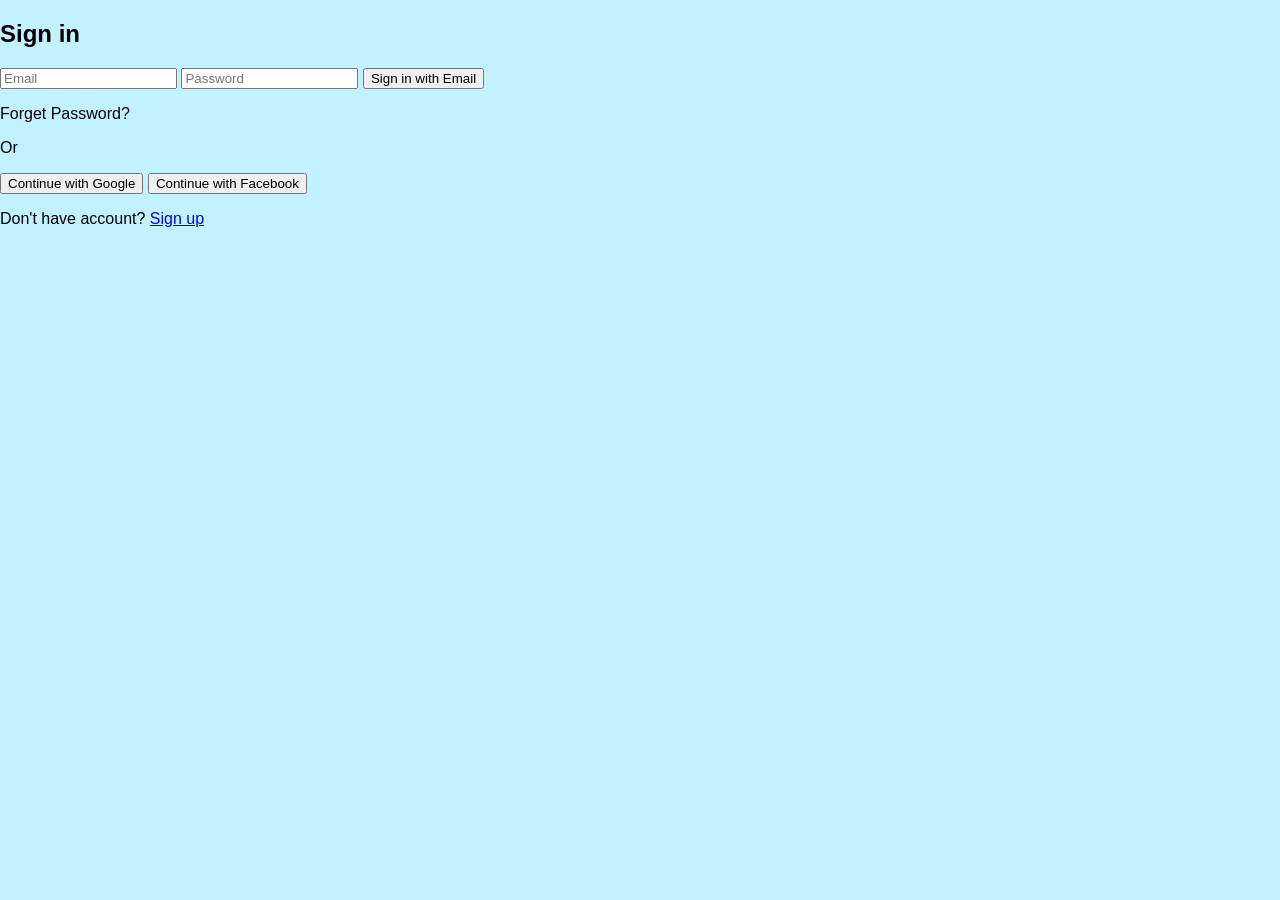
==== signin.html @ f99cfbaf "Create signin.html" ====
<!DOCTYPE html>
<html>
<head>
<title>Sign In</title>
<link rel="stylesheet" href="style.css">
</head>

<body>

<div class="form-container">

<h2>Sign in</h2>

<input type="email" placeholder="Email">
<input type="password" placeholder="Password">

<button class="main-btn">Sign in with Email</button>

<p>Forget Password?</p>

<p>Or</p>

<button class="google">Continue with Google</button>
<button class="facebook">Continue with Facebook</button>

<p>Don't have account? <a href="signup.html">Sign up</a></p>

</div>

</body>
</html>
---- style.css ----
body{
margin:0;
font-family:Arial;
background:#C2F2FF;
}

/* navbar */

header{
display:flex;
justify-content:space-between;
align-items:center;
padding:20px 40px;
background:white;
}

nav a{
margin-left:20px;
text-decoration:none;
color:#0A6DC2;
font-weight:bold;
}

/* hero */

.hero{
height:80vh;
display:flex;
align-items:center;
justify-content:center;
background:linear-gradient(#C2F2FF,#ffffff);
text-align:center;
}

.hero h1{
font-size:60px;
color:#0A6DC2;
}

.hero button{
padding:15px 40px;
border:none;
background:#0A6DC2;
color:white;
font-size:18px;
cursor:pointer;
border-radius:8px;
}

/* features */

.features{
display:flex;
gap:30px;
justify-content:center;
padding:60px;
}

.card{
background:white;
padding:30px;
border-radius:10px;
width:250px;
text-align:center;
}

/* trainers */

.trainers{
padding:80px;
text-align:center;
}

.trainer-grid{
display:flex;
gap:30px;
justify-content:center;
}

.trainer img{
width:200px;
border-radius:10px;
}

/* pricing */

.pricing{
padding:80px;
display:flex;
gap:30px;
justify-content:center;
}

.price-card{
background:white;
padding:30px;
text-align:center;
border-radius:10px;
}

/* contact */

.contact{
padding:80px;
text-align:center;
}

.contact input,
.contact textarea{
display:block;
margin:10px auto;
width:300px;
padding:10px;
}

footer{
background:#0A6DC2;
color:white;
text-align:center;
padding:20px;
}
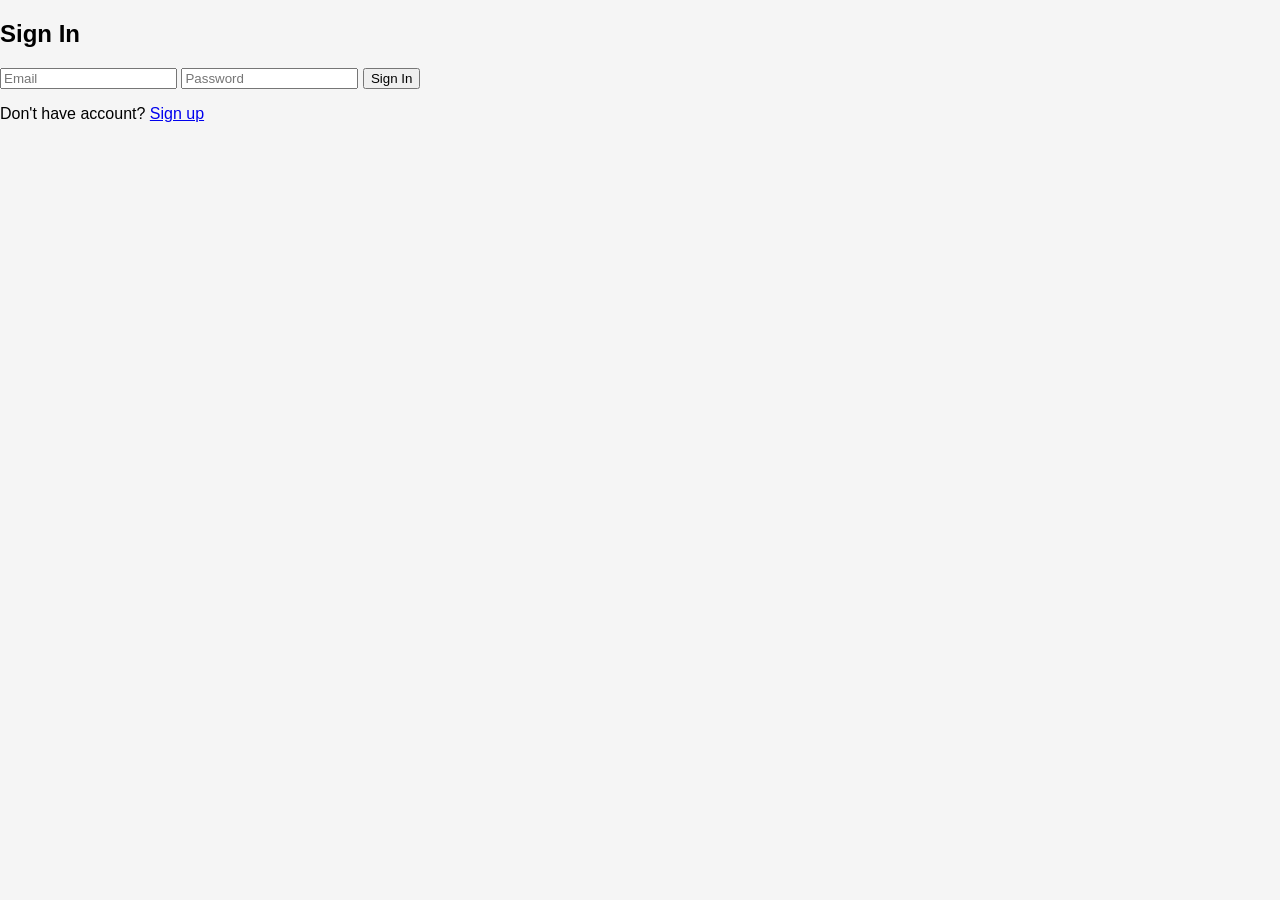
==== commit 923b28f6: "Update signin.html" ====
--- a/signin.html
+++ b/signin.html
@@ -1,4 +1,5 @@
 <!DOCTYPE html>
+
 <html>
 <head>
 <title>Sign In</title>
@@ -9,19 +10,13 @@
 
 <div class="form-container">
 
-<h2>Sign in</h2>
+<h2>Sign In</h2>
 
 <input type="email" placeholder="Email">
+
 <input type="password" placeholder="Password">
 
-<button class="main-btn">Sign in with Email</button>
-
-<p>Forget Password?</p>
-
-<p>Or</p>
-
-<button class="google">Continue with Google</button>
-<button class="facebook">Continue with Facebook</button>
+<button class="main-btn">Sign In</button>
 
 <p>Don't have account? <a href="signup.html">Sign up</a></p>
 
--- a/style.css
+++ b/style.css
@@ -1,70 +1,95 @@
 body{
+font-family:Arial;
 margin:0;
-font-family:Arial;
-background:#C2F2FF;
+background:#f5f5f5;
 }
-
-/* navbar */
 
 header{
 display:flex;
 justify-content:space-between;
 align-items:center;
-padding:20px 40px;
-background:white;
+padding:20px 80px;
+background:#C2F2FF;
+}
+
+.logo{
+font-size:24px;
+font-weight:bold;
+color:#0A6DC2;
 }
 
 nav a{
-margin-left:20px;
+margin-left:25px;
 text-decoration:none;
 color:#0A6DC2;
-font-weight:bold;
 }
 
-/* hero */
+.join-btn{
+background:#0A6DC2;
+color:white;
+padding:10px 20px;
+border-radius:8px;
+}
 
 .hero{
-height:80vh;
 display:flex;
 align-items:center;
-justify-content:center;
-background:linear-gradient(#C2F2FF,#ffffff);
+justify-content:space-between;
+padding:100px;
+}
+
+.hero-text h1{
+font-size:45px;
+color:#0A6DC2;
+}
+
+.buttons{
+margin-top:20px;
+}
+
+.demo-btn{
+border:2px solid #0A6DC2;
+padding:10px 20px;
+border-radius:8px;
+margin-left:20px;
+}
+
+.hero-images{
+position:relative;
+}
+
+.img1{
+width:300px;
+border-radius:10px;
+}
+
+.img2{
+width:300px;
+border-radius:10px;
+position:absolute;
+top:120px;
+left:120px;
+}
+
+.services{
+padding:80px;
 text-align:center;
 }
 
-.hero h1{
-font-size:60px;
-color:#0A6DC2;
-}
-
-.hero button{
-padding:15px 40px;
-border:none;
-background:#0A6DC2;
-color:white;
-font-size:18px;
-cursor:pointer;
-border-radius:8px;
-}
-
-/* features */
-
-.features{
+.service-grid{
 display:flex;
+justify-content:center;
 gap:30px;
-justify-content:center;
-padding:60px;
+margin-top:40px;
 }
 
 .card{
 background:white;
 padding:30px;
 border-radius:10px;
-width:250px;
-text-align:center;
+box-shadow:0 5px 20px rgba(0,0,0,0.1);
+width:200px;
 }
-
-/* trainers */
 
 .trainers{
 padding:80px;
@@ -73,44 +98,41 @@
 
 .trainer-grid{
 display:flex;
-gap:30px;
 justify-content:center;
+gap:40px;
+margin-top:40px;
 }
 
-.trainer img{
+.trainer-card{
+background:white;
+padding:20px;
+border-radius:10px;
+box-shadow:0 5px 20px rgba(0,0,0,0.1);
+}
+
+.trainer-card img{
 width:200px;
 border-radius:10px;
 }
 
-/* pricing */
-
 .pricing{
 padding:80px;
+text-align:center;
+}
+
+.price-grid{
 display:flex;
-gap:30px;
 justify-content:center;
+gap:40px;
+margin-top:40px;
 }
 
 .price-card{
 background:white;
-padding:30px;
-text-align:center;
+padding:40px;
 border-radius:10px;
-}
-
-/* contact */
-
-.contact{
-padding:80px;
-text-align:center;
-}
-
-.contact input,
-.contact textarea{
-display:block;
-margin:10px auto;
-width:300px;
-padding:10px;
+box-shadow:0 5px 20px rgba(0,0,0,0.1);
+width:200px;
 }
 
 footer{
@@ -118,4 +140,5 @@
 color:white;
 text-align:center;
 padding:20px;
+margin-top:50px;
 }
